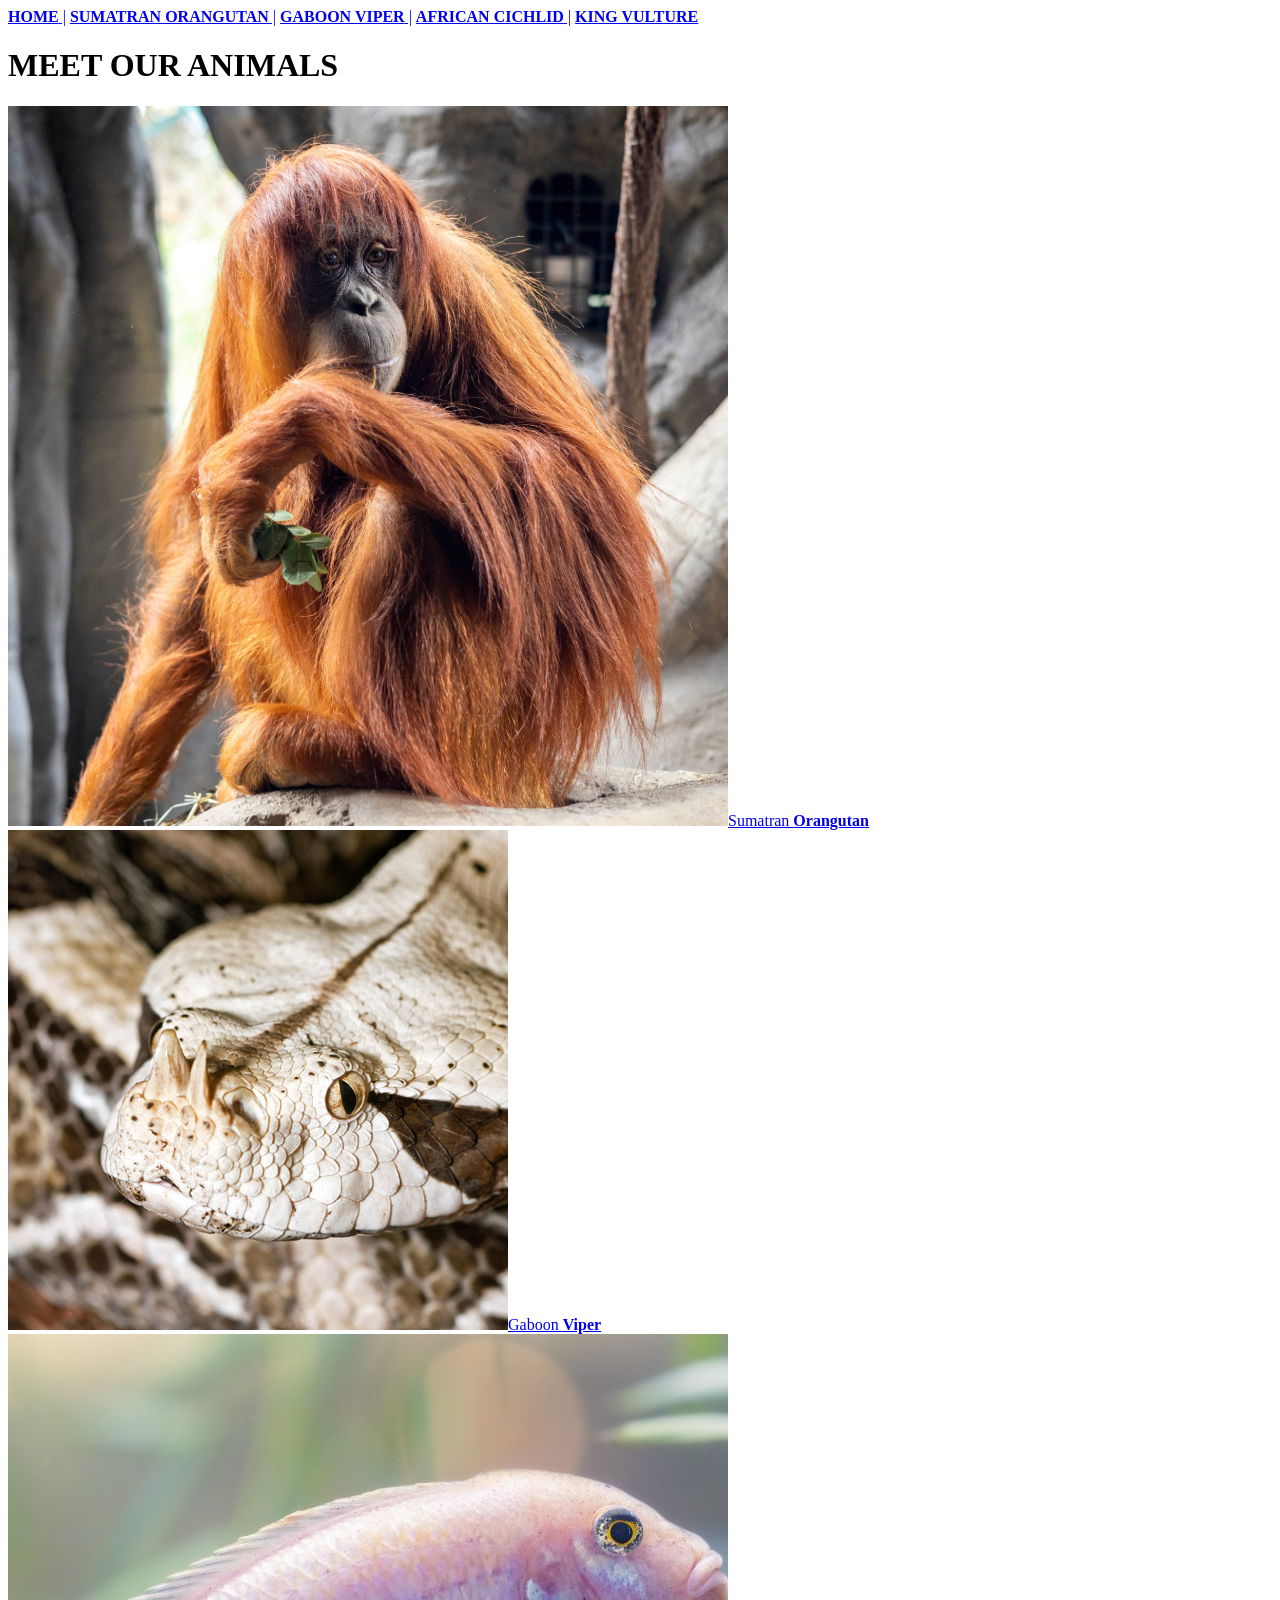
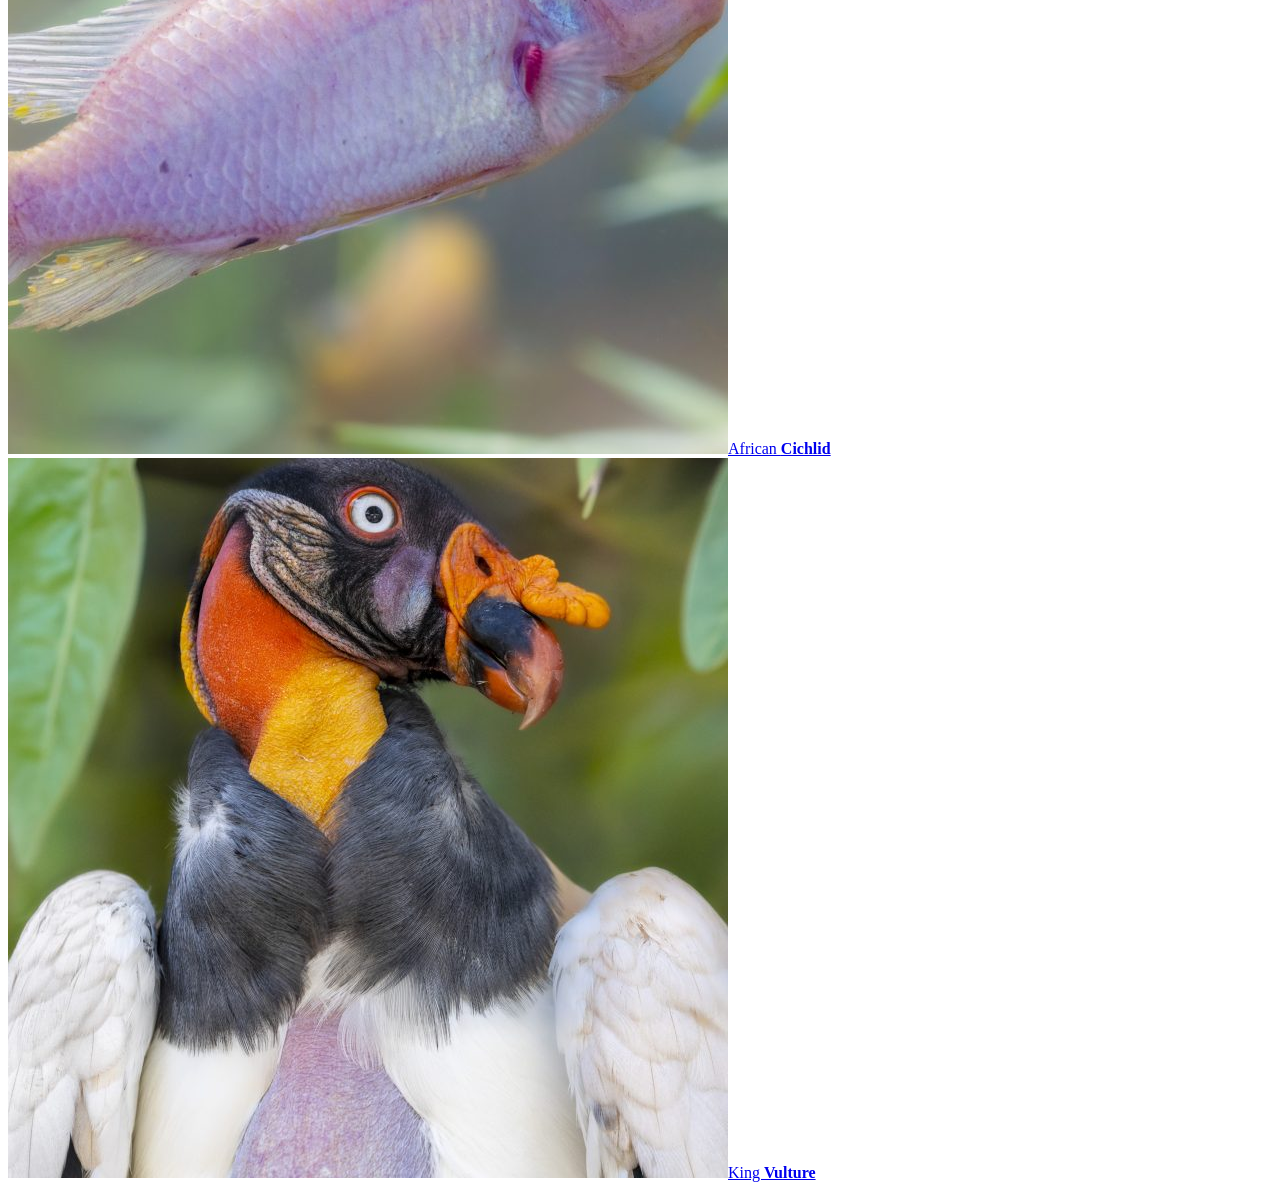
==== index.html @ 63f52f99 "Add animal pages and images; update index Add standalone pages for Sumatran Orangutan, Gaboon Viper," ====
<!DOCTYPE html>
<html lang="en">
<head>
    <meta charset="UTF-8">
    <meta name="viewport" content="width=device-width, initial-scale=1.0">
    <title>Improved FCZ Animal Website Sample</title>
</head>
<body>
    <nav>
        <a href="index.html"><strong>HOME</strong> |</a>
        <a href="sumatranOrangutan.html"> <strong>SUMATRAN ORANGUTAN</strong> |</a>
        <a href="gaboonViper.html"> <strong>GABOON VIPER</strong> |</a>
        <a href="africanCichlid.html"> <strong>AFRICAN CICHLID</strong> |</a>
        <a href="kingVulture.html"> <strong>KING VULTURE</strong></a>
    </nav>
    <h1>MEET OUR <strong>ANIMALS</strong></h1>
    <main><nav>
        <a href="sumatranOrangutan.html"><img src="fcz_species_square-7-orangutan-ndari.png" alt="Sumatran Orangutan">Sumatran <strong>Orangutan</strong></img></a>
        <a href="gaboonViper.html"><img src="Gaboon_Viper.jpg" alt="Gaboon Viper">Gaboon <strong>Viper</strong></img></a>
        <a href="africanCichlid.html"><img src="african-cichlids.jpg" alt="African Cichlid">African <strong>Cichlid</strong></img></a>
        <a href="kingVulture.html"><img src="King_Vulture.jpg" alt="King Vulture">King <strong>Vulture</strong></img></a>
    </nav></main>
</body>
</html>
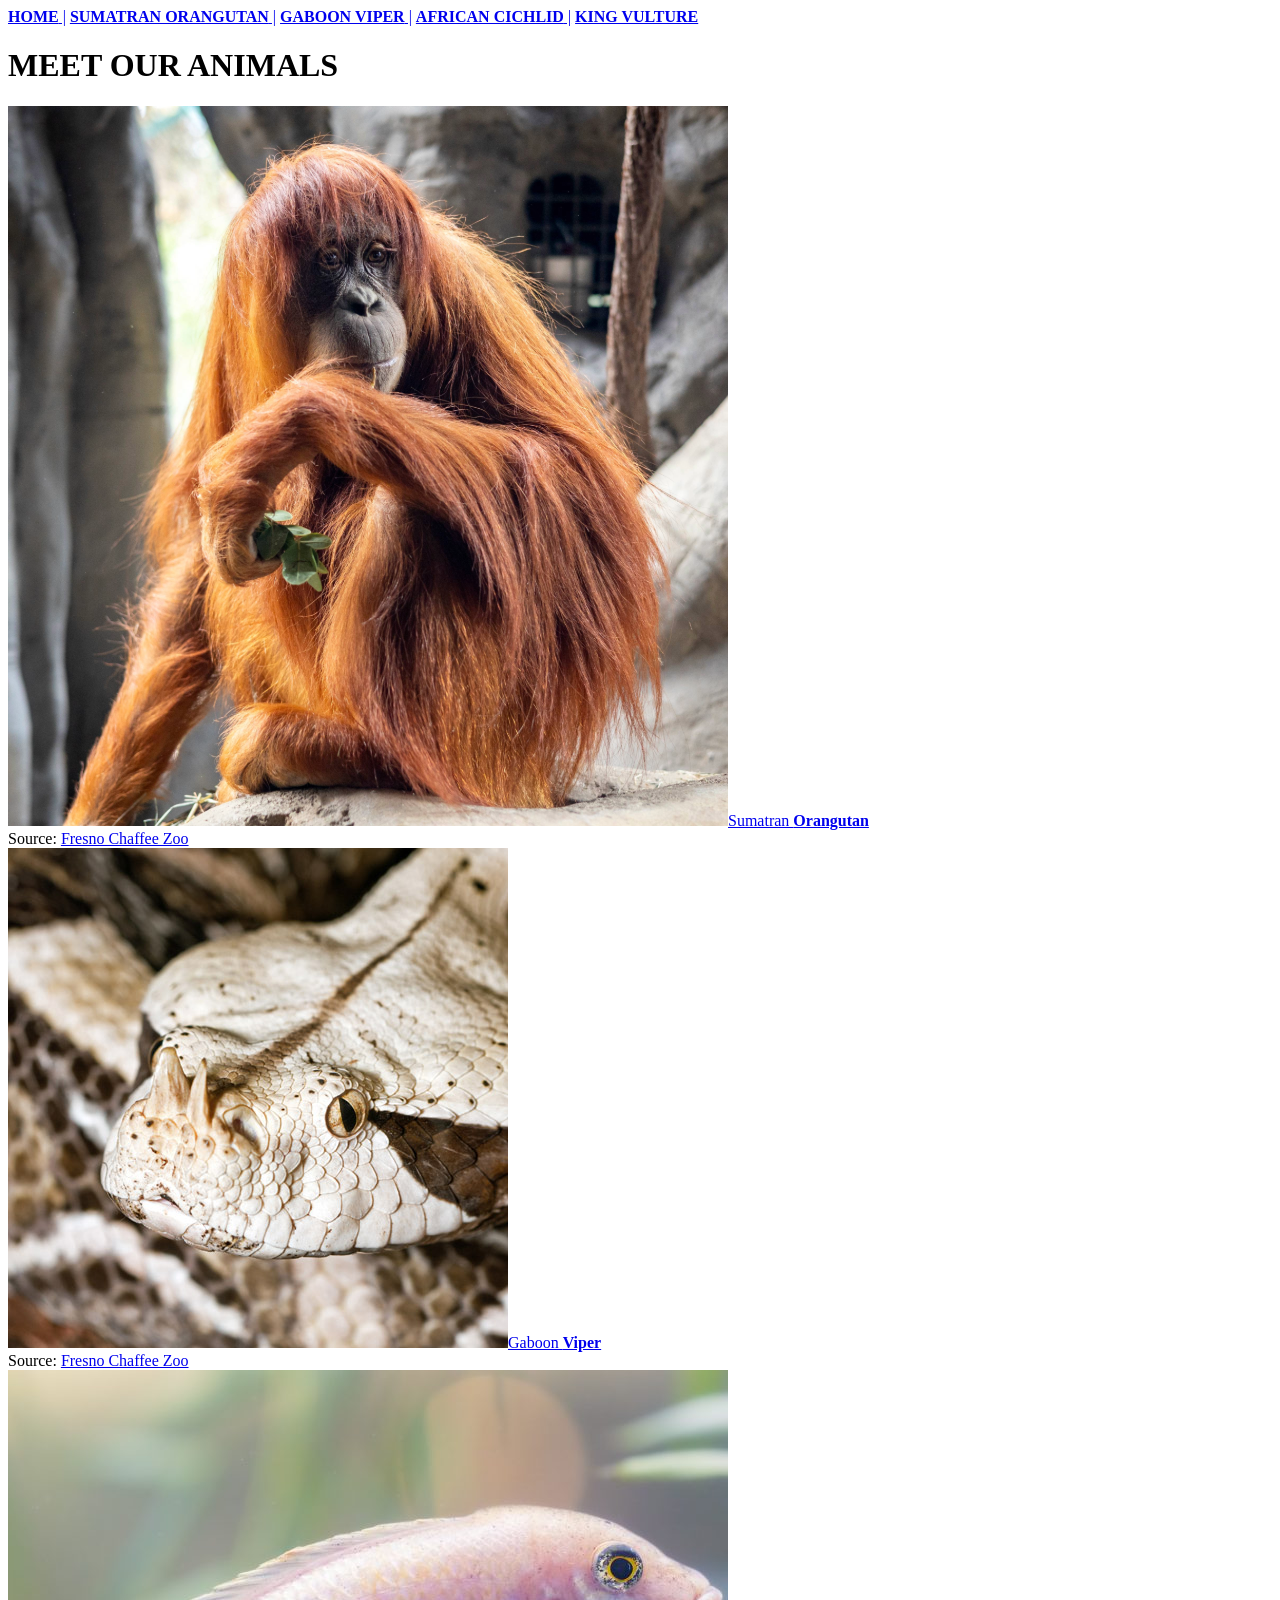
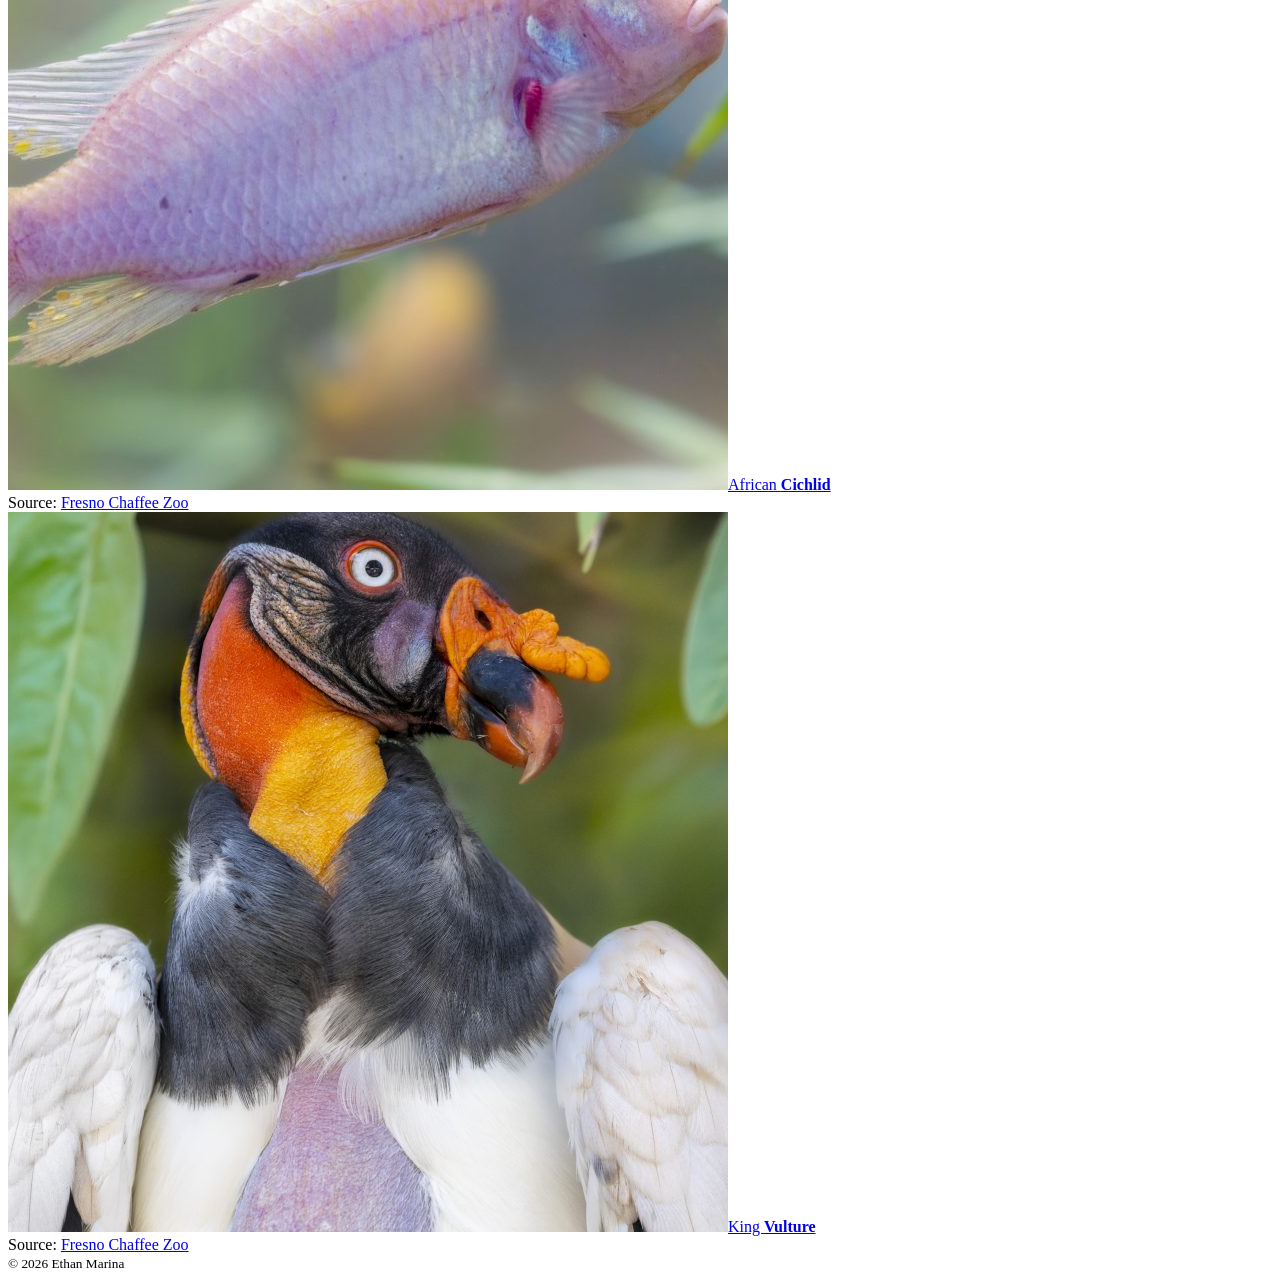
==== commit 5e1a4014: "Wrap nav in header; add images & footers Wraps navigation in <header> across pages and adds <main>/<" ====
--- a/index.html
+++ b/index.html
@@ -6,19 +6,24 @@
     <title>Improved FCZ Animal Website Sample</title>
 </head>
 <body>
-    <nav>
+    <header><nav>
         <a href="index.html"><strong>HOME</strong> |</a>
         <a href="sumatranOrangutan.html"> <strong>SUMATRAN ORANGUTAN</strong> |</a>
         <a href="gaboonViper.html"> <strong>GABOON VIPER</strong> |</a>
         <a href="africanCichlid.html"> <strong>AFRICAN CICHLID</strong> |</a>
         <a href="kingVulture.html"> <strong>KING VULTURE</strong></a>
-    </nav>
+    </nav></header>
     <h1>MEET OUR <strong>ANIMALS</strong></h1>
     <main><nav>
-        <a href="sumatranOrangutan.html"><img src="fcz_species_square-7-orangutan-ndari.png" alt="Sumatran Orangutan">Sumatran <strong>Orangutan</strong></img></a>
-        <a href="gaboonViper.html"><img src="Gaboon_Viper.jpg" alt="Gaboon Viper">Gaboon <strong>Viper</strong></img></a>
-        <a href="africanCichlid.html"><img src="african-cichlids.jpg" alt="African Cichlid">African <strong>Cichlid</strong></img></a>
+        <a href="sumatranOrangutan.html"><img src="fcz_species_square-7-orangutan-ndari.png" alt="Sumatran Orangutan 1">Sumatran <strong>Orangutan</strong></img></a>
+        <figcaption>Source: <a href="https://fcz.org/animals/?tab=mammals#meet-our-animals">Fresno Chaffee Zoo</a></figcaption>
+        <a href="gaboonViper.html"><img src="Gaboon_Viper.jpg" alt="Gaboon Viper 1">Gaboon <strong>Viper</strong></img></a>
+        <figcaption>Source: <a href="https://fcz.org/animals/?tab=reptilesamphibians#meet-our-animals">Fresno Chaffee Zoo</a></figcaption>
+        <a href="africanCichlid.html"><img src="african-cichlids.jpg" alt="African Cichlid 1">African <strong>Cichlid</strong></img></a>
+        <figcaption>Source: <a href="https://fcz.org/animals/?tab=fish#meet-our-animals">Fresno Chaffee Zoo</a></figcaption>
         <a href="kingVulture.html"><img src="King_Vulture.jpg" alt="King Vulture">King <strong>Vulture</strong></img></a>
+        <figcaption>Source: <a href="https://fcz.org/animals/?tab=birds#meet-our-animals">Fresno Chaffee Zoo</a></figcaption>
     </nav></main>
+    <footer><small>&copy; 2026 Ethan Marina</small></footer>
 </body>
 </html>
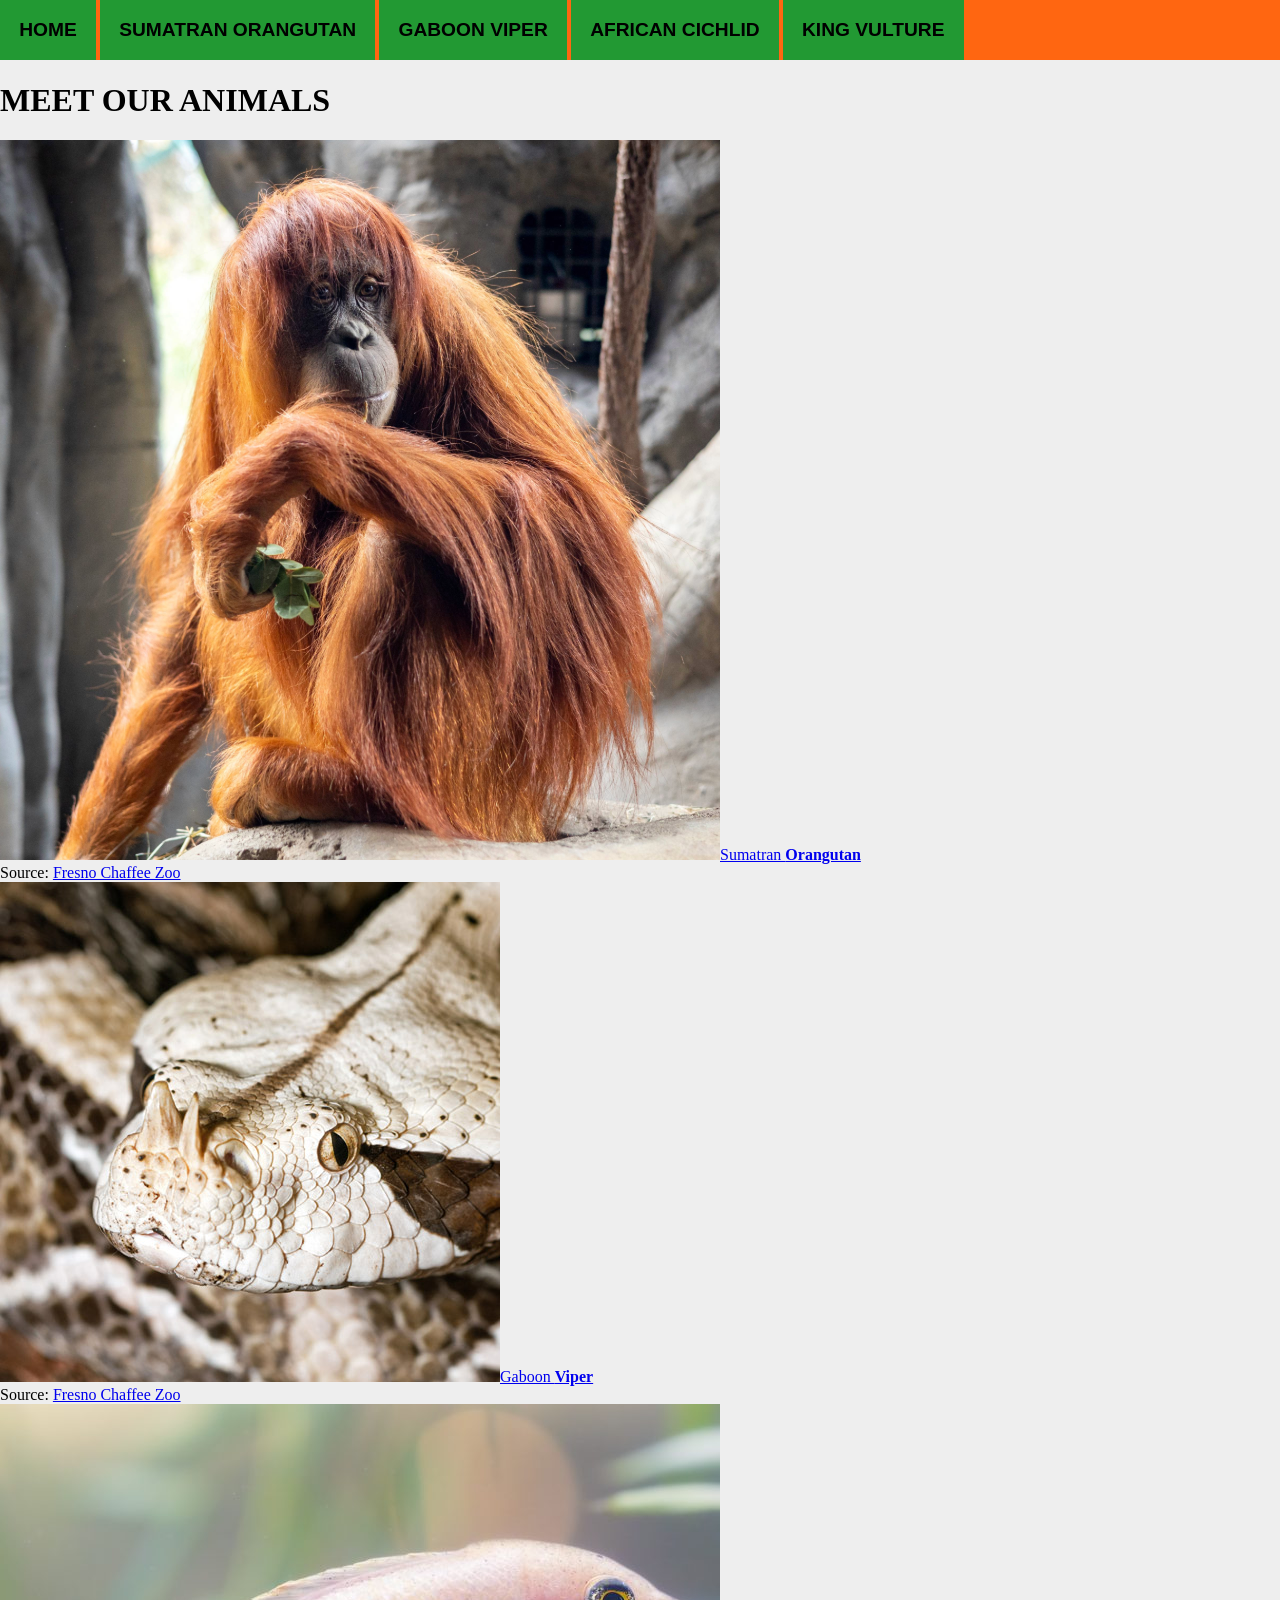
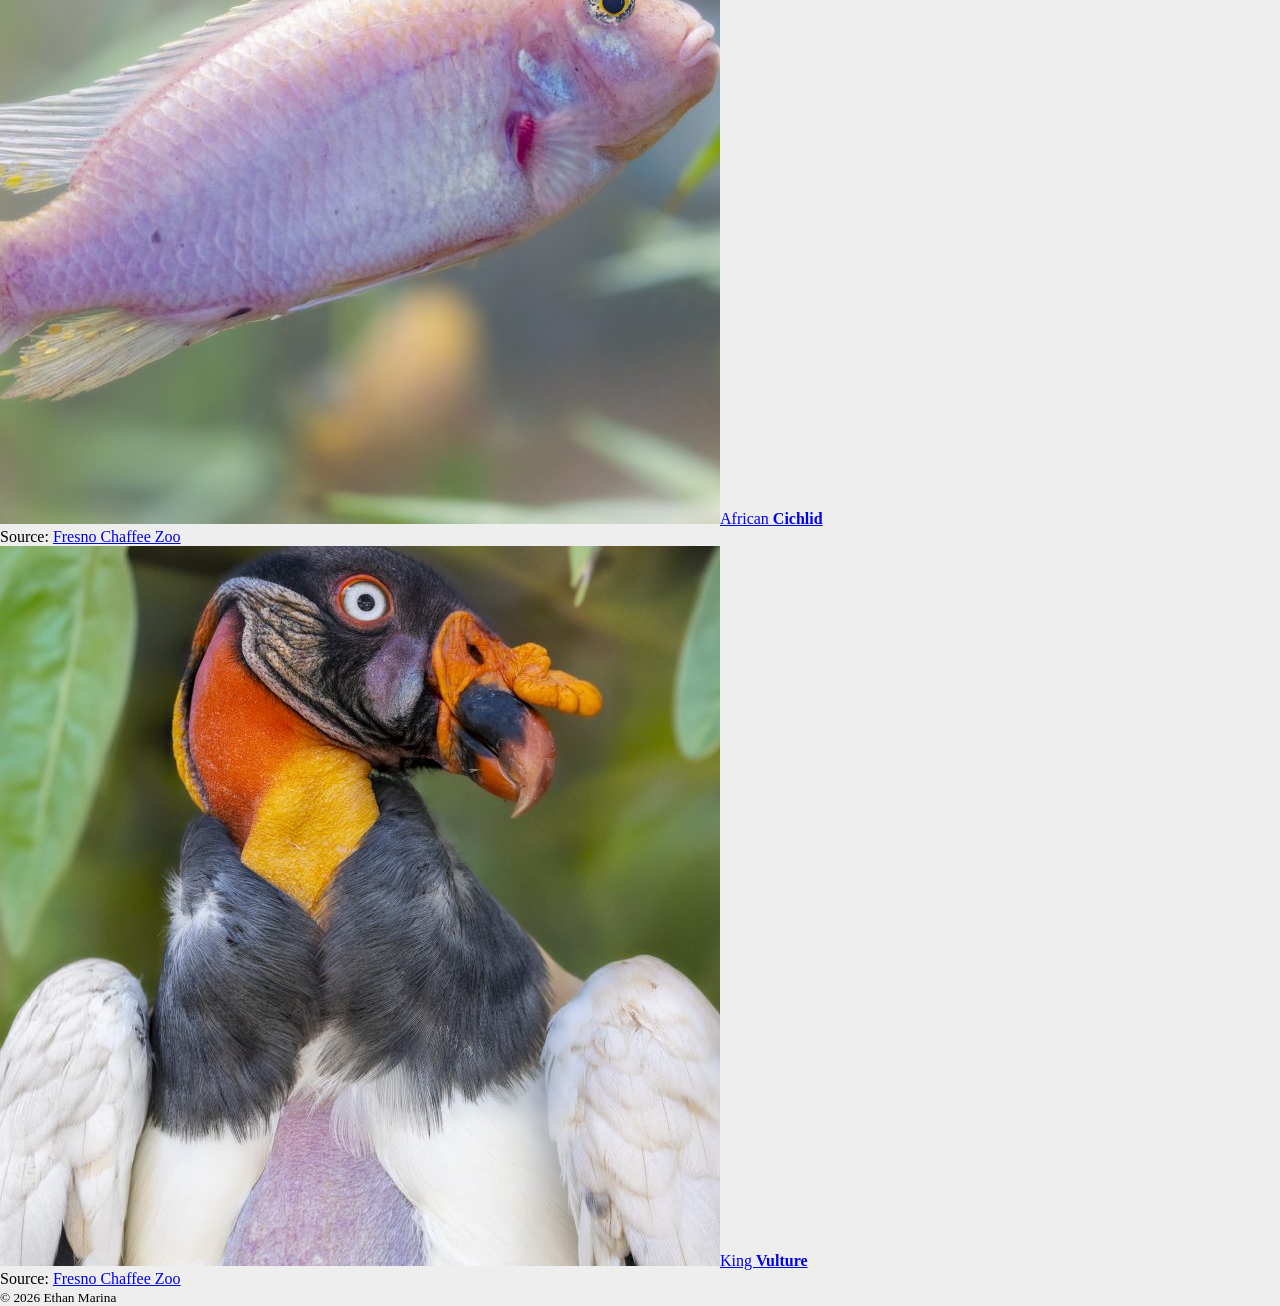
==== commit 503b4178: "Add shared animal nav styling This change adds a shared app.css stylesheet and links it from all ani" ====
--- a/index.html
+++ b/index.html
@@ -4,22 +4,26 @@
     <meta charset="UTF-8">
     <meta name="viewport" content="width=device-width, initial-scale=1.0">
     <title>Improved FCZ Animal Website Sample</title>
+    <link rel="stylesheet" href="app.css">
 </head>
 <body>
-    <header><nav>
-        <a href="index.html"><strong>HOME</strong> |</a>
-        <a href="sumatranOrangutan.html"> <strong>SUMATRAN ORANGUTAN</strong> |</a>
-        <a href="gaboonViper.html"> <strong>GABOON VIPER</strong> |</a>
-        <a href="africanCichlid.html"> <strong>AFRICAN CICHLID</strong> |</a>
-        <a href="kingVulture.html"> <strong>KING VULTURE</strong></a>
+    <header><nav id="main-nav">
+        <a href="index.html"><strong>HOME</strong></a>
+        <a href="sumatranOrangutan.html"><strong>SUMATRAN ORANGUTAN</strong></a>
+        <a href="gaboonViper.html"><strong>GABOON VIPER</strong></a>
+        <a href="africanCichlid.html"><strong>AFRICAN CICHLID</strong></a>
+        <a href="kingVulture.html"><strong>KING VULTURE</strong></a>
     </nav></header>
     <h1>MEET OUR <strong>ANIMALS</strong></h1>
     <main><nav>
-        <a href="sumatranOrangutan.html"><img src="fcz_species_square-7-orangutan-ndari.png" alt="Sumatran Orangutan 1">Sumatran <strong>Orangutan</strong></img></a>
+        <a href="sumatranOrangutan.html"><img src="fcz_species_square-7-orangutan-ndari.png" alt="Sumatran Orangutan 1">Sumatran 
+            <strong>Orangutan</strong></img></a>
         <figcaption>Source: <a href="https://fcz.org/animals/?tab=mammals#meet-our-animals">Fresno Chaffee Zoo</a></figcaption>
         <a href="gaboonViper.html"><img src="Gaboon_Viper.jpg" alt="Gaboon Viper 1">Gaboon <strong>Viper</strong></img></a>
-        <figcaption>Source: <a href="https://fcz.org/animals/?tab=reptilesamphibians#meet-our-animals">Fresno Chaffee Zoo</a></figcaption>
-        <a href="africanCichlid.html"><img src="african-cichlids.jpg" alt="African Cichlid 1">African <strong>Cichlid</strong></img></a>
+        <figcaption>Source: <a href="https://fcz.org/animals/?tab=reptilesamphibians#meet-our-animals">Fresno Chaffee Zoo</a>
+        </figcaption>
+        <a href="africanCichlid.html"><img src="african-cichlids.jpg" alt="African Cichlid 1">African <strong>Cichlid</strong>
+        </img></a>
         <figcaption>Source: <a href="https://fcz.org/animals/?tab=fish#meet-our-animals">Fresno Chaffee Zoo</a></figcaption>
         <a href="kingVulture.html"><img src="King_Vulture.jpg" alt="King Vulture">King <strong>Vulture</strong></img></a>
         <figcaption>Source: <a href="https://fcz.org/animals/?tab=birds#meet-our-animals">Fresno Chaffee Zoo</a></figcaption>
--- a/app.css
+++ b/app.css
@@ -0,0 +1,24 @@
+body {
+    background-color: #eeeeee;
+    margin: 0;
+}
+
+nav#main-nav {
+    background-color: #ff6611;
+}
+
+#main-nav a {
+    background-color: #229933;
+    padding: 1em;
+    display: inline-block;
+    color: #000000;
+    font-size: 1.20rem;
+    font-family: sans-serif;
+    text-decoration: none;
+    transition: all ease 300ms;
+}
+
+#main-nav a:hover {
+    background-color: #cccccc;
+    color: #000000;
+}
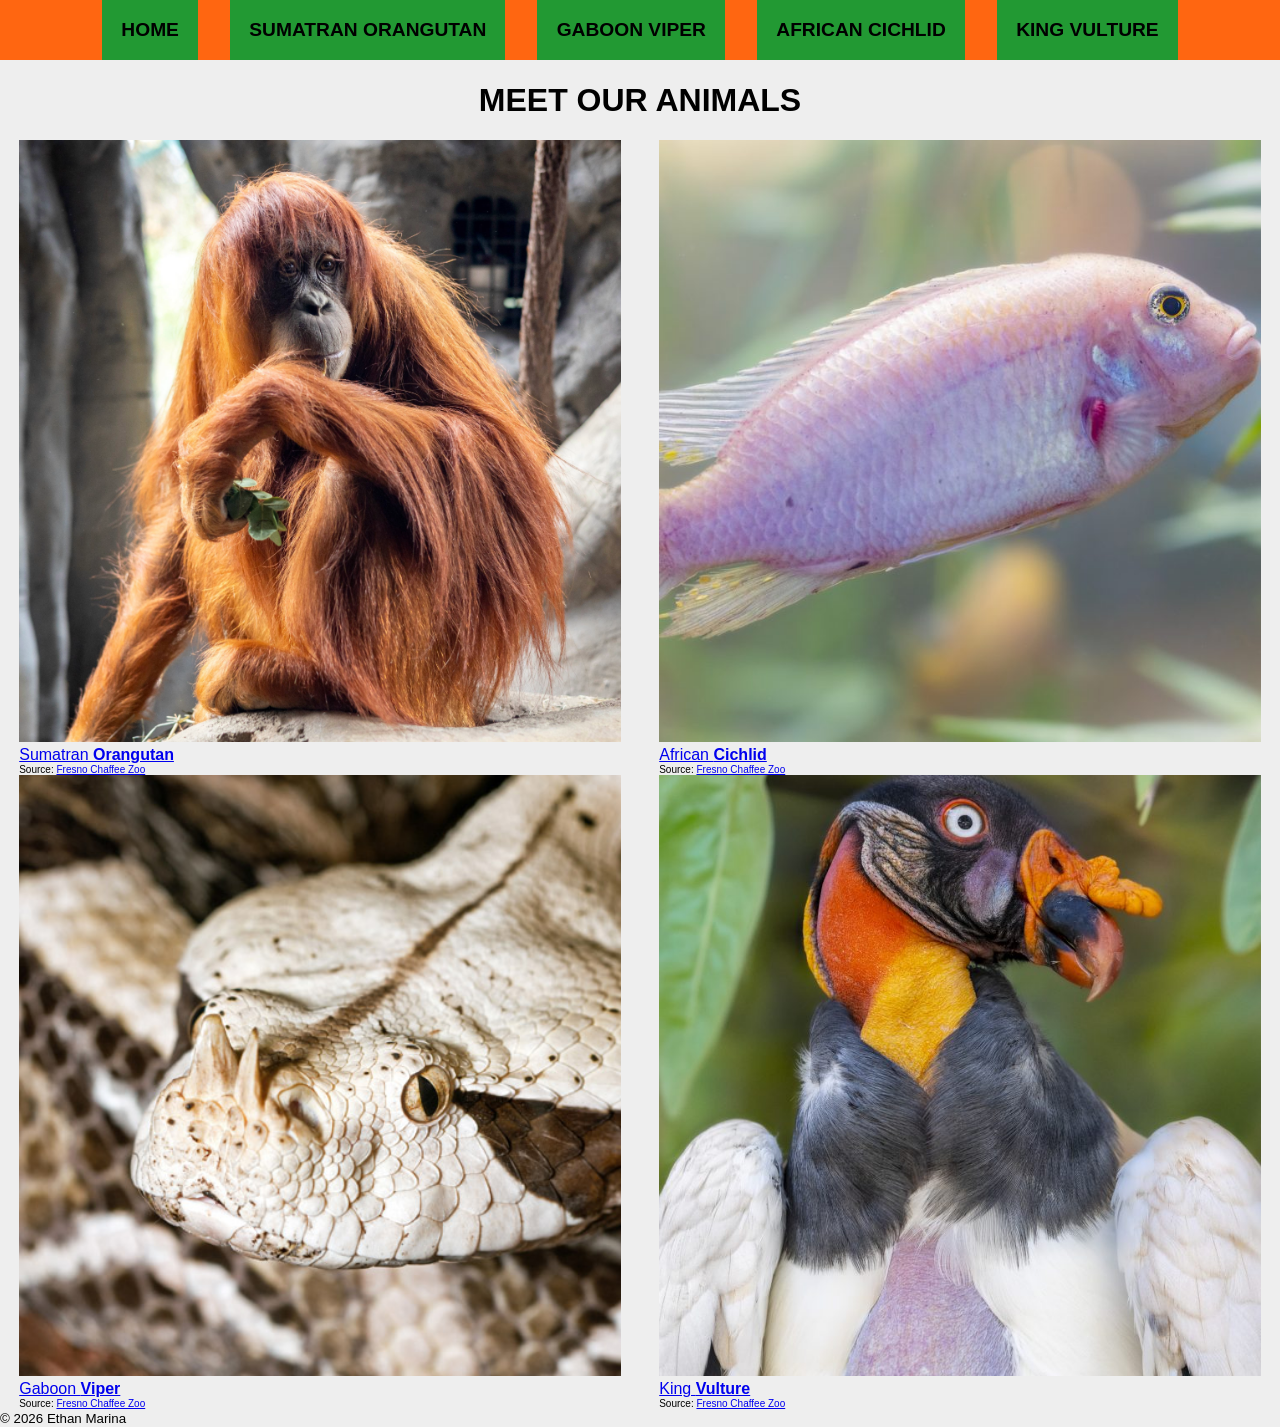
==== commit a918717e: "Improve animal profile layout This refreshes the animal profile pages and shared CSS to use a cleane" ====
--- a/index.html
+++ b/index.html
@@ -1,33 +1,58 @@
 <!DOCTYPE html>
 <html lang="en">
+
 <head>
     <meta charset="UTF-8">
     <meta name="viewport" content="width=device-width, initial-scale=1.0">
     <title>Improved FCZ Animal Website Sample</title>
     <link rel="stylesheet" href="app.css">
 </head>
+
 <body>
-    <header><nav id="main-nav">
-        <a href="index.html"><strong>HOME</strong></a>
-        <a href="sumatranOrangutan.html"><strong>SUMATRAN ORANGUTAN</strong></a>
-        <a href="gaboonViper.html"><strong>GABOON VIPER</strong></a>
-        <a href="africanCichlid.html"><strong>AFRICAN CICHLID</strong></a>
-        <a href="kingVulture.html"><strong>KING VULTURE</strong></a>
-    </nav></header>
-    <h1>MEET OUR <strong>ANIMALS</strong></h1>
-    <main><nav>
-        <a href="sumatranOrangutan.html"><img src="fcz_species_square-7-orangutan-ndari.png" alt="Sumatran Orangutan 1">Sumatran 
-            <strong>Orangutan</strong></img></a>
-        <figcaption>Source: <a href="https://fcz.org/animals/?tab=mammals#meet-our-animals">Fresno Chaffee Zoo</a></figcaption>
-        <a href="gaboonViper.html"><img src="Gaboon_Viper.jpg" alt="Gaboon Viper 1">Gaboon <strong>Viper</strong></img></a>
-        <figcaption>Source: <a href="https://fcz.org/animals/?tab=reptilesamphibians#meet-our-animals">Fresno Chaffee Zoo</a>
-        </figcaption>
-        <a href="africanCichlid.html"><img src="african-cichlids.jpg" alt="African Cichlid 1">African <strong>Cichlid</strong>
-        </img></a>
-        <figcaption>Source: <a href="https://fcz.org/animals/?tab=fish#meet-our-animals">Fresno Chaffee Zoo</a></figcaption>
-        <a href="kingVulture.html"><img src="King_Vulture.jpg" alt="King Vulture">King <strong>Vulture</strong></img></a>
-        <figcaption>Source: <a href="https://fcz.org/animals/?tab=birds#meet-our-animals">Fresno Chaffee Zoo</a></figcaption>
-    </nav></main>
+    <header>
+        <nav id="main-nav">
+
+            <a href="index.html"><strong>HOME</strong></a>
+            <a href="sumatranOrangutan.html"><strong>SUMATRAN ORANGUTAN</strong></a>
+            <a href="gaboonViper.html"><strong>GABOON VIPER</strong></a>
+            <a href="africanCichlid.html"><strong>AFRICAN CICHLID</strong></a>
+            <a href="kingVulture.html"><strong>KING VULTURE</strong></a>
+        </nav>
+    </header>
+    <h1 id="index-header">MEET OUR <strong>ANIMALS</strong></h1>
+    <main>
+        <nav>
+            <div class="flex-daddy">
+                <section class="half">
+                    <a href="sumatranOrangutan.html"><img src="fcz_species_square-7-orangutan-ndari.png"
+                            alt="Sumatran Orangutan 1">Sumatran
+                        <strong>Orangutan</strong></img></a>
+                    <figcaption class="small">Source: <a href="https://fcz.org/animals/?tab=mammals#meet-our-animals">Fresno Chaffee
+                            Zoo</a></figcaption>
+                    <a href="gaboonViper.html"><img src="Gaboon_Viper.jpg" alt="Gaboon Viper 1">Gaboon
+                        <strong>Viper</strong></img></a>
+                    <figcaption class="small">Source: <a
+                            href="https://fcz.org/animals/?tab=reptilesamphibians#meet-our-animals">Fresno
+                            Chaffee Zoo</a>
+                    </figcaption>
+                </section>
+                <section class="half">
+                    <a href="africanCichlid.html"><img src="african-cichlids.jpg" alt="African Cichlid 1">African
+                        <strong>Cichlid</strong>
+                        </img></a>
+                    <figcaption class="small">Source: <a href="https://fcz.org/animals/?tab=fish#meet-our-animals">Fresno Chaffee
+                            Zoo</a>
+                    </figcaption>
+                    <a href="kingVulture.html"><img src="King_Vulture.jpg" alt="King Vulture">King
+                        <strong>Vulture</strong></img></a>
+                    <figcaption class="small">Source: <a href="https://fcz.org/animals/?tab=birds#meet-our-animals">Fresno Chaffee
+                            Zoo</a>
+                    </figcaption>
+                </section>
+            </div>
+        </nav>
+    </main>
     <footer><small>&copy; 2026 Ethan Marina</small></footer>
 </body>
+
 </html>
--- a/app.css
+++ b/app.css
@@ -1,10 +1,21 @@
+html {
+    font-family: sans-serif;
+}
+
 body {
     background-color: #eeeeee;
     margin: 0;
 }
 
+img {
+    width: 100%;
+    object-fit: cover;
+}
+
 nav#main-nav {
     background-color: #ff6611;
+    display: flex;
+    justify-content: center;
 }
 
 #main-nav a {
@@ -13,12 +24,40 @@
     display: inline-block;
     color: #000000;
     font-size: 1.20rem;
-    font-family: sans-serif;
     text-decoration: none;
     transition: all ease 300ms;
+    margin: 0 1rem;
 }
 
 #main-nav a:hover {
     background-color: #cccccc;
     color: #000000;
+}
+
+h1 {
+    text-align: center;
+}
+
+.flex-daddy {
+    display: flex;
+    flex-flow: row wrap;
+    max-width: 1280px;
+    margin: 0 auto;
+    justify-content: space-around;
+}
+
+.full {
+    width: 100%;
+}
+
+.half {
+    width: 47%;
+}
+
+.quarter {
+    width: 23.5%;
+}
+
+.small {
+    font-size: 10px;
 }
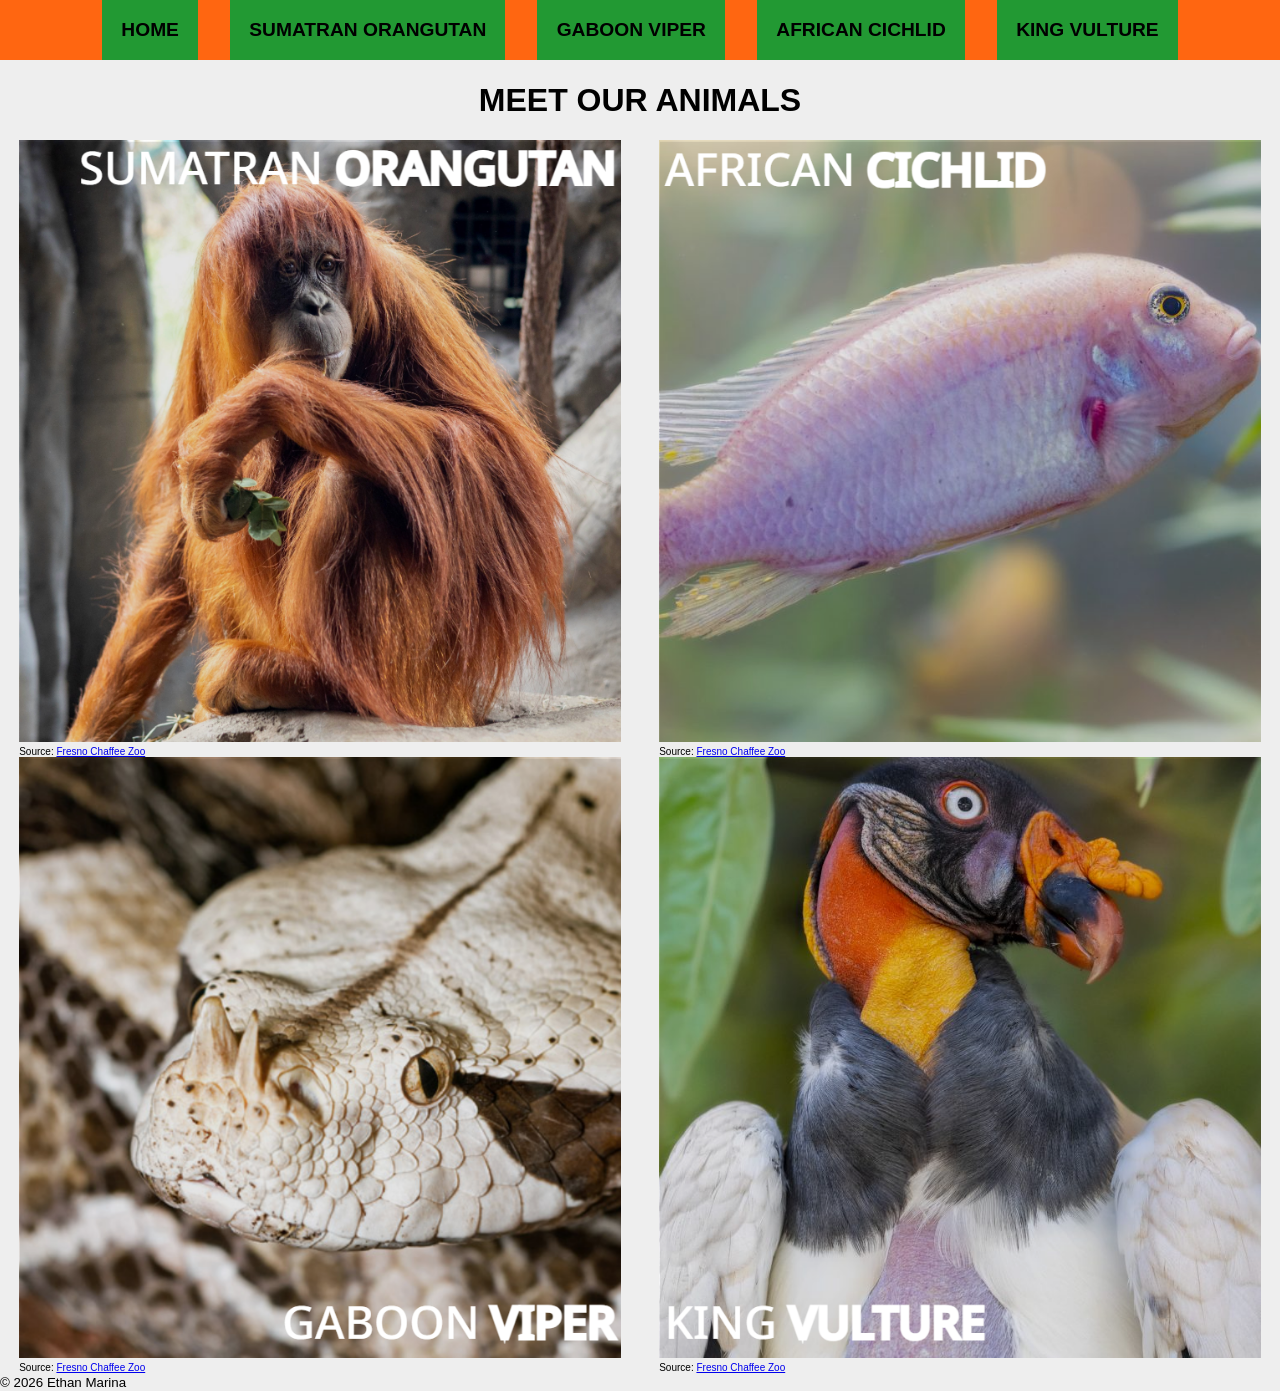
==== commit a17b111e: "Refresh animal gallery images and links Replaced legacy JPG assets with PNG versions for the gallery" ====
--- a/index.html
+++ b/index.html
@@ -24,28 +24,29 @@
         <nav>
             <div class="flex-daddy">
                 <section class="half">
-                    <a href="sumatranOrangutan.html"><img src="fcz_species_square-7-orangutan-ndari.png"
-                            alt="Sumatran Orangutan 1">Sumatran
-                        <strong>Orangutan</strong></img></a>
-                    <figcaption class="small">Source: <a href="https://fcz.org/animals/?tab=mammals#meet-our-animals">Fresno Chaffee
+                    <a href="sumatranOrangutan.html" class="index-images"><img
+                            src="fcz_species_square-7-orangutan-ndari.png" alt="Sumatran Orangutan 1"></img></a>
+                    <figcaption class="small">Source: <a
+                            href="https://fcz.org/animals/?tab=mammals#meet-our-animals">Fresno Chaffee
                             Zoo</a></figcaption>
-                    <a href="gaboonViper.html"><img src="Gaboon_Viper.jpg" alt="Gaboon Viper 1">Gaboon
-                        <strong>Viper</strong></img></a>
+                    <a href="gaboonViper.html" class="index-images"><img src="Gaboon_Viper.png"
+                            alt="Gaboon Viper 1"></img></a>
                     <figcaption class="small">Source: <a
                             href="https://fcz.org/animals/?tab=reptilesamphibians#meet-our-animals">Fresno
                             Chaffee Zoo</a>
                     </figcaption>
                 </section>
                 <section class="half">
-                    <a href="africanCichlid.html"><img src="african-cichlids.jpg" alt="African Cichlid 1">African
-                        <strong>Cichlid</strong>
-                        </img></a>
-                    <figcaption class="small">Source: <a href="https://fcz.org/animals/?tab=fish#meet-our-animals">Fresno Chaffee
+                    <a href="africanCichlid.html" class="index-images"><img src="african-cichlids.png"
+                            alt="African Cichlid 1"></img></a>
+                    <figcaption class="small">Source: <a
+                            href="https://fcz.org/animals/?tab=fish#meet-our-animals">Fresno Chaffee
                             Zoo</a>
                     </figcaption>
-                    <a href="kingVulture.html"><img src="King_Vulture.jpg" alt="King Vulture">King
-                        <strong>Vulture</strong></img></a>
-                    <figcaption class="small">Source: <a href="https://fcz.org/animals/?tab=birds#meet-our-animals">Fresno Chaffee
+                    <a href="kingVulture.html" class="index-images"><img src="King_Vulture.png"
+                            alt="King Vulture"></img></a>
+                    <figcaption class="small">Source: <a
+                            href="https://fcz.org/animals/?tab=birds#meet-our-animals">Fresno Chaffee
                             Zoo</a>
                     </figcaption>
                 </section>
@@ -55,4 +56,6 @@
     <footer><small>&copy; 2026 Ethan Marina</small></footer>
 </body>
 
-</html>+</html>
+
+<!--https://www.youtube.com/watch?v=NHb3o3sP9iA-->
--- a/app.css
+++ b/app.css
@@ -60,4 +60,8 @@
 
 .small {
     font-size: 10px;
+}
+
+.index-images a:hover {
+    image-rendering: ;
 }
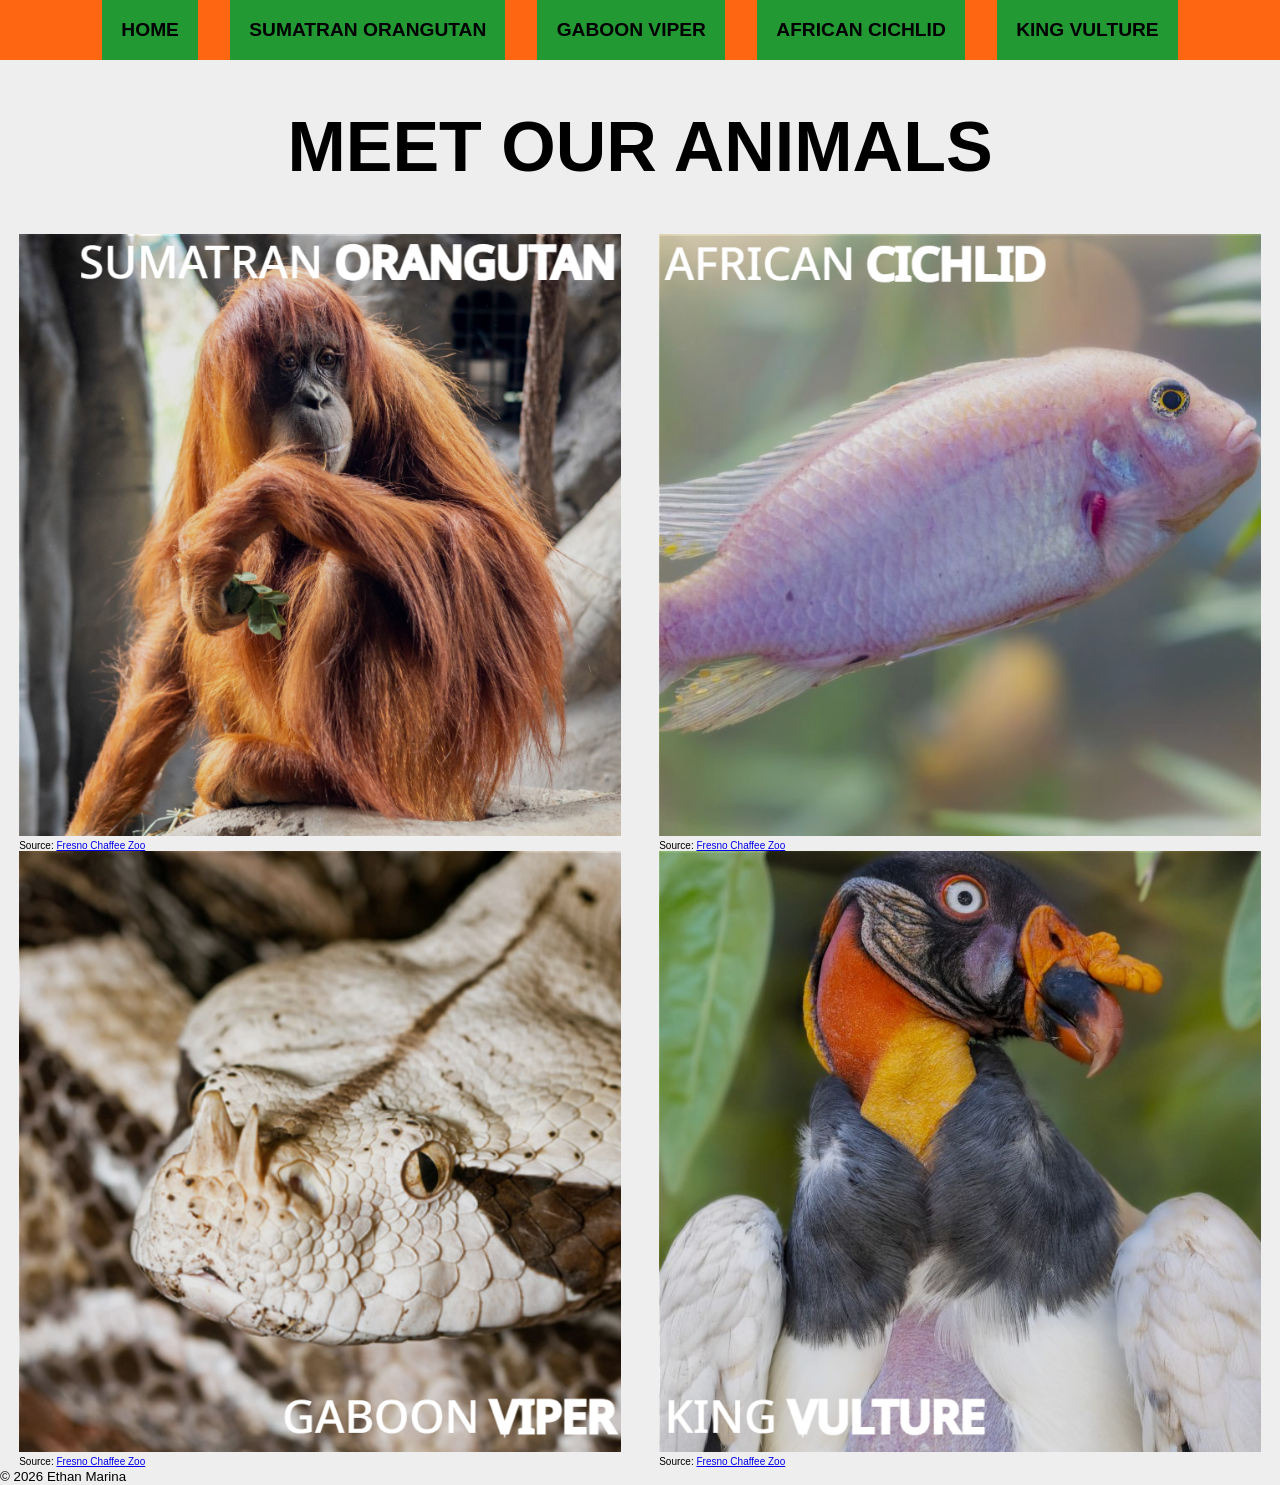
==== commit f3828fbe: "Add hover image effects and ref styling This change adds hover-image overlays to the homepage animal" ====
--- a/index.html
+++ b/index.html
@@ -24,31 +24,41 @@
         <nav>
             <div class="flex-daddy">
                 <section class="half">
-                    <a href="sumatranOrangutan.html" class="index-images"><img
-                            src="fcz_species_square-7-orangutan-ndari.png" alt="Sumatran Orangutan 1"></img></a>
+                    <a href="sumatranOrangutan.html" class="index-images">
+                        <div class="hover-images"><img src="fcz_species_square-7-orangutan-ndari.png"
+                                alt="Sumatran Orangutan 1"><img src="fcz_species_square-7-orangutan-ndari2.png"
+                                class="top-img" alt="Sumatran Orangutan 3"></div>
+                    </a>
                     <figcaption class="small">Source: <a
                             href="https://fcz.org/animals/?tab=mammals#meet-our-animals">Fresno Chaffee
                             Zoo</a></figcaption>
-                    <a href="gaboonViper.html" class="index-images"><img src="Gaboon_Viper.png"
-                            alt="Gaboon Viper 1"></img></a>
+                    <a href="gaboonViper.html" class="index-images">
+                        <div class="hover-images"><img src="Gaboon_Viper.png" alt="Gaboon Viper 1"><img
+                                src="Gaboon_Viper2.png" class="top-img" alt="Gaboon Viper 3"></div>
+                    </a>
                     <figcaption class="small">Source: <a
                             href="https://fcz.org/animals/?tab=reptilesamphibians#meet-our-animals">Fresno
                             Chaffee Zoo</a>
                     </figcaption>
                 </section>
                 <section class="half">
-                    <a href="africanCichlid.html" class="index-images"><img src="african-cichlids.png"
-                            alt="African Cichlid 1"></img></a>
+                    <a href="africanCichlid.html" class="index-images">
+                        <div class="hover-images"><img src="african-cichlids.png" alt="African Cichlid 1"><img
+                                src="african-cichlids2.png" class="top-img" alt="African Cichlid 3"></div>
+                    </a>
                     <figcaption class="small">Source: <a
                             href="https://fcz.org/animals/?tab=fish#meet-our-animals">Fresno Chaffee
                             Zoo</a>
                     </figcaption>
-                    <a href="kingVulture.html" class="index-images"><img src="King_Vulture.png"
-                            alt="King Vulture"></img></a>
-                    <figcaption class="small">Source: <a
-                            href="https://fcz.org/animals/?tab=birds#meet-our-animals">Fresno Chaffee
-                            Zoo</a>
-                    </figcaption>
+                    <a href="kingVulture.html" class="index-images">
+                        <a href="kingVulture.html" class="index-images">
+                            <div class="hover-images"><img src="King_Vulture.png" alt="King Vulture 1"><img
+                                    src="King_Vulture2.png" class="top-img" alt="King Vulture 3"></div>
+                        </a>
+                        <figcaption class="small">Source: <a
+                                href="https://fcz.org/animals/?tab=birds#meet-our-animals">Fresno Chaffee
+                                Zoo</a>
+                        </figcaption>
                 </section>
             </div>
         </nav>
@@ -56,6 +66,4 @@
     <footer><small>&copy; 2026 Ethan Marina</small></footer>
 </body>
 
-</html>
-
-<!--https://www.youtube.com/watch?v=NHb3o3sP9iA-->+</html>
--- a/app.css
+++ b/app.css
@@ -10,6 +10,23 @@
 img {
     width: 100%;
     object-fit: cover;
+}
+
+.hover-images {
+    position: relative;
+}
+
+.top-img {
+    position: absolute;
+    left: 0;
+    top: 0;
+    opacity: 0;
+    transition: all ease 300ms;
+}
+
+.top-img:hover {
+    opacity: 1;
+    
 }
 
 nav#main-nav {
@@ -62,6 +79,6 @@
     font-size: 10px;
 }
 
-.index-images a:hover {
-    image-rendering: ;
+#index-header {
+    font-size: 70px;
 }
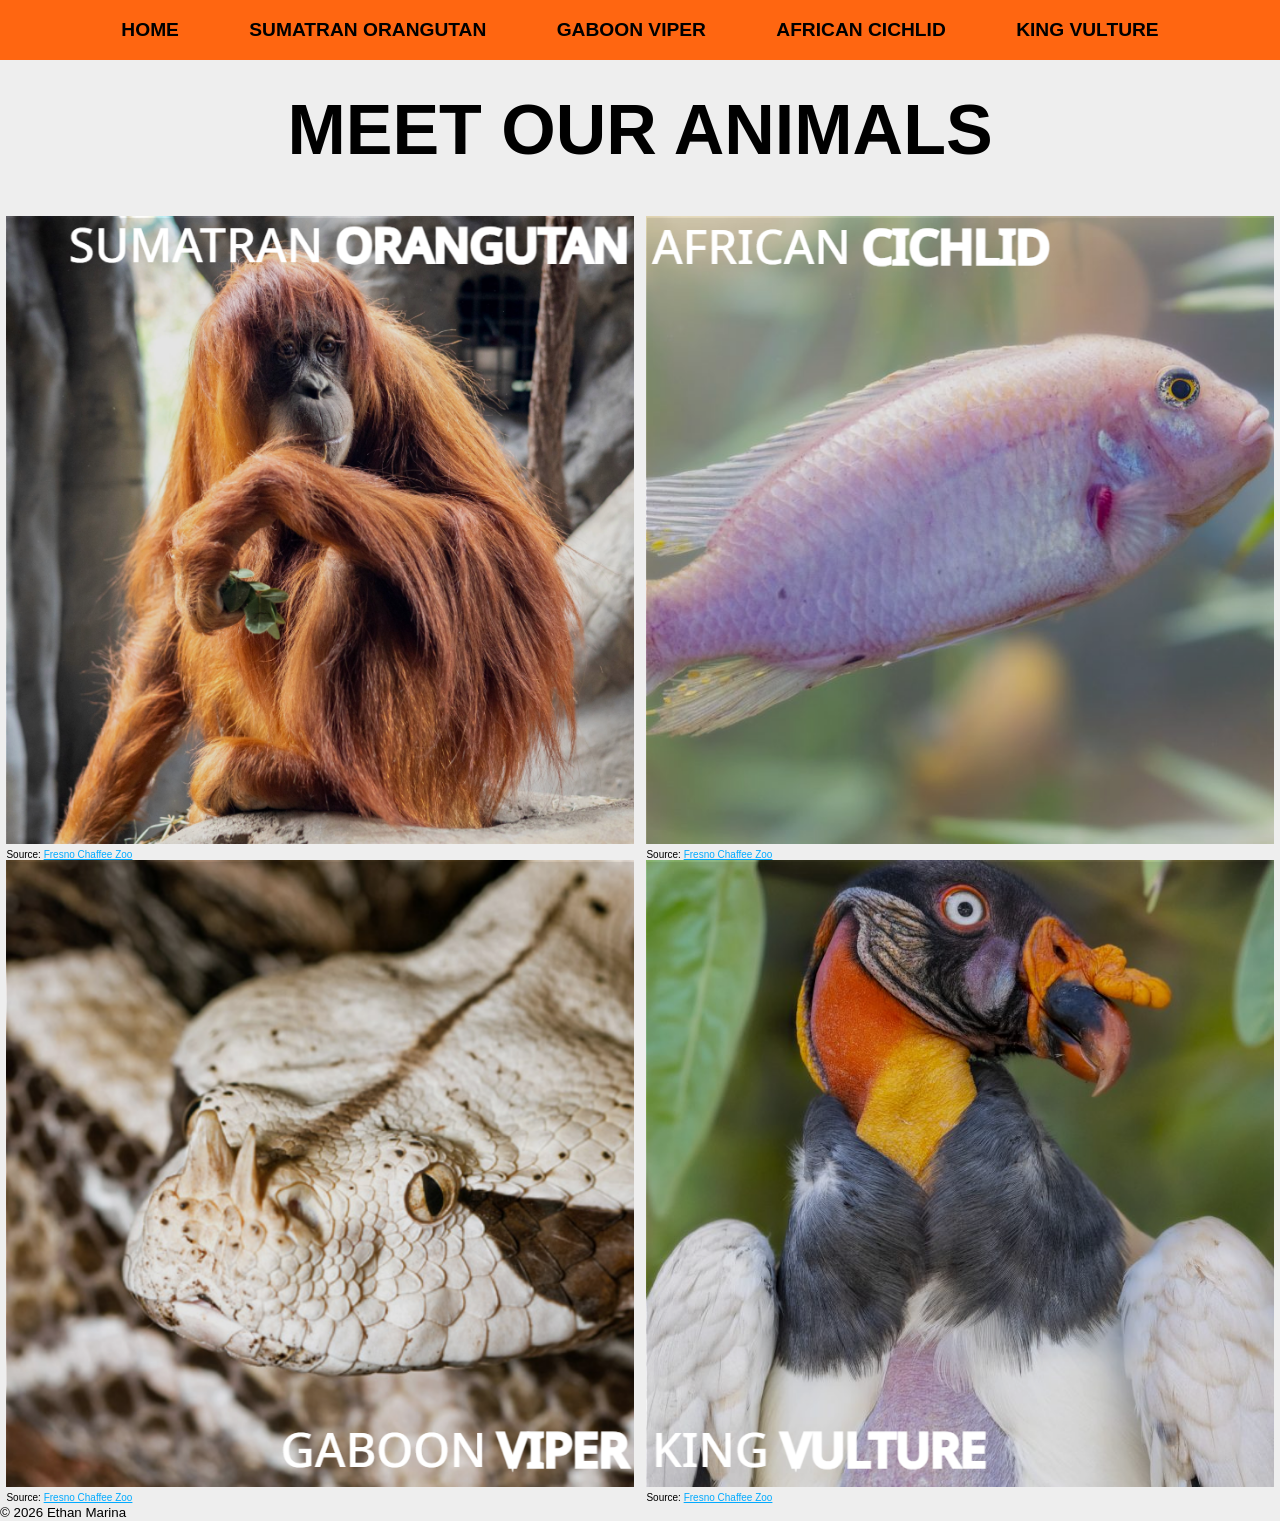
==== commit 2f265418: "Refine animal pages and layout styling Updated all species pages to use consistent header/main layou" ====
--- a/index.html
+++ b/index.html
@@ -19,8 +19,8 @@
             <a href="kingVulture.html"><strong>KING VULTURE</strong></a>
         </nav>
     </header>
-    <h1 id="index-header">MEET OUR <strong>ANIMALS</strong></h1>
     <main>
+        <h1 class="page-header" id="index-header">MEET OUR <strong>ANIMALS</strong></h1>
         <nav>
             <div class="flex-daddy">
                 <section class="half">
--- a/app.css
+++ b/app.css
@@ -36,7 +36,6 @@
 }
 
 #main-nav a {
-    background-color: #229933;
     padding: 1em;
     display: inline-block;
     color: #000000;
@@ -47,8 +46,14 @@
 }
 
 #main-nav a:hover {
-    background-color: #cccccc;
+    background-color: #229933;
     color: #000000;
+}
+
+#main-nav {
+    position: fixed;
+    width: 100%;
+    z-index: 10;
 }
 
 h1 {
@@ -68,7 +73,15 @@
 }
 
 .half {
-    width: 47%;
+    width: 49%;
+}
+
+.left {
+    width: 60%;
+}
+
+.right {
+    width: 35%;
 }
 
 .quarter {
@@ -81,4 +94,40 @@
 
 #index-header {
     font-size: 70px;
+}
+
+.fix {
+    width: 100%;
+    text-align: center;
+}
+
+main {
+    font-size: larger;
+    padding-top: 5.6rem;
+}
+
+.page-header {
+    margin-top: 0;
+}
+
+a {
+    color: #00aaff;
+}
+
+table {
+    border: 1px solid #229933;
+    width: 100%;
+}
+
+th, td {
+    border: 1px solid #226600;
+    width: 50%;
+}
+
+th {
+    text-align: right;
+}
+
+td {
+    text-align: left;
 }
